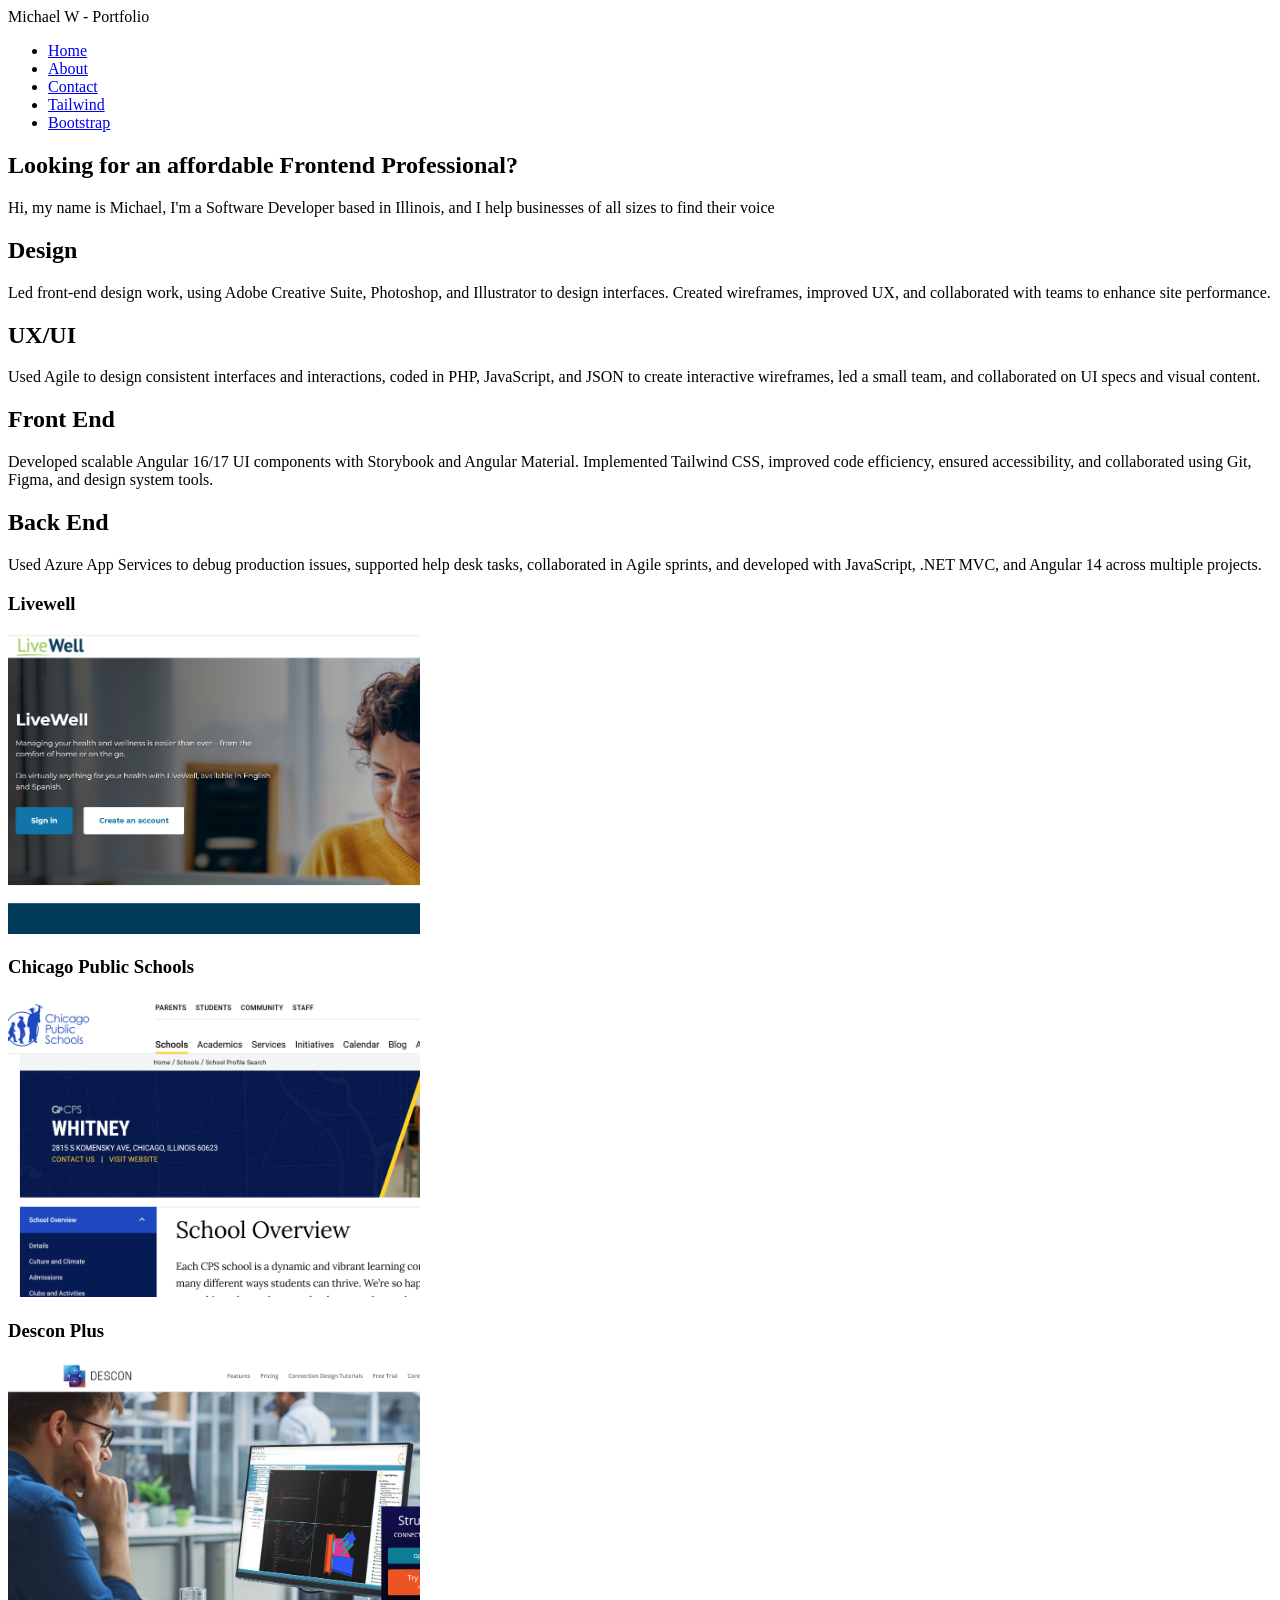
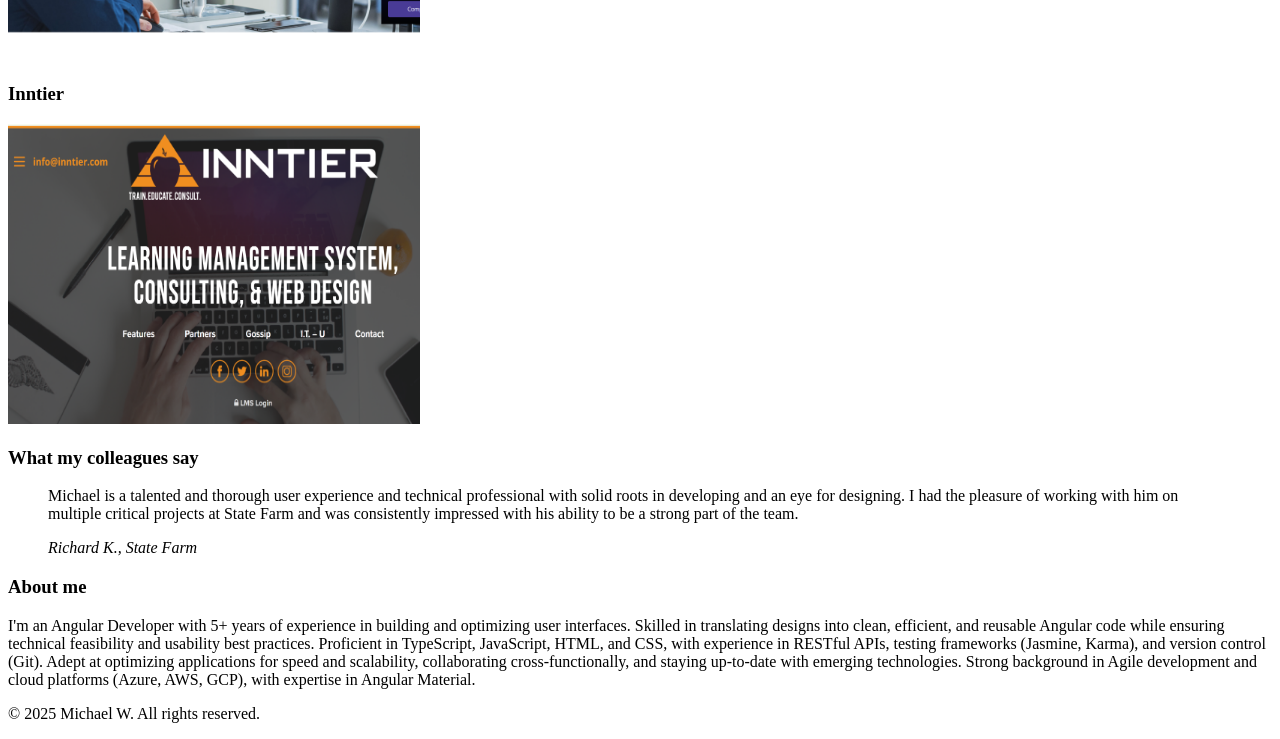
==== bootstrap.html @ 001766ce "Add mobile menu" ====
<!DOCTYPE html>
<html lang="en">
<head>
  <meta charset="UTF-8" />
  <meta name="viewport" content="width=device-width, initial-scale=1.0" />
  <meta http-equiv="X-UA-Compatible" content="IE=edge" />
  <meta name="description" content="Mike W - Portfolio" />
  <title>Your Page Title</title>
  <!--<link rel="stylesheet" href="css/styles.css" /> -->
  <link href="https://cdn.jsdelivr.net/npm/bootstrap@5.3.3/dist/css/bootstrap.min.css" rel="stylesheet" integrity="sha384-QWTKZyjpPEjISv5WaRU9OFeRpok6YctnYmDr5pNlyT2
  <link rel="icon" href="favicon.ico" type="image/x-icon" />
  <link href="https://fonts.googleapis.com/css2?family=Bitter:wght@400;700&display=swap" rel="stylesheet">
</head>
<body>
    <div  class="sticky-nav">
        <article>Michael W - Portfolio</article> 

        <nav aria-label="Main navigation" role="navigation">
            <ul>
                <li><a href="#home">Home</a></li>
                <li><a href="#about">About</a></li>
                <li><a href="#contact">Contact</a></li>
                <li><a href="tailwind.html" target="_blank" rel="noopener noreferrer" title="Tailwind">Tailwind</a></li>
                <li><a href="bootstrap.html" target="_blank" rel="noopener noreferrer" title="Bootstrap">Bootstrap</a></li>
            </ul>
        </nav>
   </div> 
  <header>   
    <section id="home"  aria-label="Home Hero">
        <h1>Looking for an affordable Frontend Professional?</h1>
        <p>Hi, my name is Michael, I'm a Software Developer  based in Illinois, and I help businesses of all sizes to find their voice</p>
    </section>
  </header>

  <main>
    <section id="about"  aria-label="About My Work">
        <article class="lifecyle-description">
            <h2>Design</h2>
            <p>Led front-end design work, using Adobe Creative Suite, Photoshop, and Illustrator to design interfaces. Created wireframes, improved UX, and collaborated with teams to enhance site performance.</p>
        </article>
        <article class="lifecyle-description">
            <h2>UX/UI</h2>
            <p>Used Agile to design consistent interfaces and interactions, coded in PHP, JavaScript, and JSON to create interactive wireframes, led a small team, and collaborated on UI specs and visual content.</p>
        </article>
        <article class="lifecyle-description">
            <h2>Front End</h2>
            <p>Developed scalable Angular 16/17 UI components with Storybook and Angular Material. Implemented Tailwind CSS, improved code efficiency, ensured accessibility, and collaborated using Git, Figma, and design system tools.</p>
        </article>
        <article class="lifecyle-description">
            <h2>Back End</h2>
            <p>Used Azure App Services to debug production issues, supported help desk tasks, collaborated in Agile sprints, and developed with JavaScript, .NET MVC, and Angular 14 across multiple projects.</p>
        </article>
    </section>

    <section id="showcase"  aria-label="Project Showcase">
        <div>
            <article class="demo">
                <h3>Livewell</h3>
                <a href="https://www.advocatehealth.org/livewell" target="_blank" rel="noopener noreferrer" title="Livewell">
                    <img src="images/livewell.png" alt="Screenshot of Livewell website" width="412" height="300" />
                </a>
            </article>
            <article class="demo">
                <h3>Chicago Public Schools</h3>
                <a href="https://www.cps.edu/schools/profiles/school-overview/whitney" target="_blank" rel="noopener noreferrer" title="Livewell">
                    <img src="images/cps.png" alt="Screenshot of ChicagoPublic Schools website"  width="412" height="300" >
                </a>
            </article>  
        </div> 
        <div>
            <article class="demo">
                <h3>Descon Plus</h3>
                <a href="https://www.desconplus.com/" target="_blank" rel="noopener noreferrer" title="Livewell">
                    <img src="images/descon.png" alt="Screenshot of Descon website"  width="412" height="300" />
                </a>
            </article>
            <article class="demo">
                <h3>Inntier</h3>
                <a href="https://www.inntier.com/" target="_blank" rel="noopener noreferrer" title="Livewell">
                    <img src="images/inntier.png" alt="Screenshot of Inntier website" width="412" height="300"  />
                </a>
            </article>  
        </div>   
    </section>

    <section id="colleagues"  aria-label="What MY Peers Think">
        <div>
            <h3>What my colleagues say </h3>
            <blockquote>
                <p>Michael is a talented and thorough user experience and technical professional with solid roots in developing and an eye for designing. I had the pleasure of working with him on multiple critical projects at State Farm and was consistently impressed with his ability to be a strong part of the team.</p>
                <cite>Richard K., State Farm</cite>
            </blockquote>
        </div>
    </section>

    <section id="contact"  aria-label="Contact Me">
        <article>
            <h3>About me</h3>
            <p>I'm an Angular Developer with 5+ years of experience in building and optimizing user interfaces. Skilled in translating designs into clean, efficient, and reusable Angular code while ensuring technical feasibility and usability best practices. Proficient in TypeScript, JavaScript, HTML, and CSS, with experience in RESTful APIs, testing frameworks (Jasmine, Karma), and version control (Git). Adept at optimizing applications for speed and scalability, collaborating cross-functionally, and staying up-to-date with emerging technologies. Strong background in Agile development and cloud platforms (Azure, AWS, GCP), with expertise in Angular Material.</p>
        </article>
    </section>
  </main>

  <footer>
    <p>&copy; 2025 Michael W. All rights reserved.</p>
  </footer>

  <script src="js/script.js"></script>
</body>
</html>
---- css/styles.css ----
body {
    font-family: Bitter;
    font-size:16px;
    background-color: #120e20;
}

#home,
#about,
#showcase,
#colleagues,
#contact {
    padding-top:200px;
    padding-bottom:200px;
}
  
.sticky-nav , footer{
    display:flex;
    justify-content: space-between;
    color:#fff;
    padding:10px;
    font-size: 2rem;
    background-color: #120e20;
}

.sticky-nav ul {
    margin:0;
}

.sticky-nav ul li {
    display:inline-block;
    list-style-type: nonez;
}

.sticky-nav nav a {
    font-size:1rem;
    margin:10px;
    color:#fff;
    text-decoration: none;
}


.sticky-nav {
    display:flex;
    position: sticky;
    position:-webkit-sticky;
    top: 0;
    z-index: 9999;
    padding: 1rem;
    box-shadow: 0 2px 4px rgba(0, 0, 0, 0.1); 
}
  
 .sticky-nav nav ul {
    display: flex;
    gap: 1rem;
    list-style: none;
    margin: 0;
    padding: 0;
  }
  
.sticky-nav nav a:hover {
    color: #007BFF; 
}
  
#home, #showcase {
    /*clip-path: polygon(0 0, 100% 100px, 100% 100%, 0% 100%);*/
}

#home {
    background-color:#24223a;
    color:#fff;
    display:flex;
    justify-content: center;
    align-items: center;
}

#home h1 {
    font-size:clamp(1.5rem, 5vw, 4.5rem);
    font-weight: 700;
    width:40%;
}

#home p {
    font-size:clamp(.5rem, 3vw, 1.5rem);
    width:30%;
}

#about {
    background-color:#120e20;
    color:#fff;
    display:flex;
    justify-content: space-between;
    align-items: center;
    padding-left:5%;
    padding-right:5%;
    clip-path: polygon(0 100px, 100% 0, 100% 100%, 0% 100%);
}

#about article {
    width:20%;
    text-align: center;
}

#about article h2 {
    border-bottom: #222139 solid 6px;
    padding-bottom: 10px;
    font-size:clamp(1.5rem, 2vw, 2.5rem);
}

#about article p {
    font-size:clamp(1rem, 2vw, 1.25rem);
}

#showcase {
    background-color:#24223a;
    color:#fff;
    display:flex;
    justify-content: center;
    align-items: center;
    flex-direction: column;
}

#showcase div {
    display: flex;
    justify-content: space-between;
    width:70%;
    padding:2.5%;
    text-align: center;
    font-size:1.5rem;
}

#showcase img {
    width:clamp(213px, 35vw, 413px);
    height: auto;
}

#showcase h3 {
    border-bottom: #a178ed solid 3px;
    padding-bottom:10px;
}

#colleagues {
    background-color:#120e20;
    color:#fff;
    display:flex;
    justify-content: center;
    align-items: center;
    flex-direction: column;
}

#colleagues div {
    width:50%;
}

#colleagues div p span {
    font-size:3.5rem;
    font-family:Times New Roman;
}

#colleagues h3, 
#contact h3 {
    font-size:clamp(1.5rem, 3vw, 3.5rem);
    padding:10px;
}

#colleagues p {
    font-size:clamp(1rem, 2vw, 1.5rem);
    padding:10px;
}

#contact {
    background-color:#24223a;
    color:#fff;
    display:flex;
    justify-content: start;
    flex-direction: column;
}

#contact article {
    width:50%;
    margin-left:50px;
}

#contact p {
    font-size: clamp(1rem, 2vw, 1.2rem);
}


footer p {
    font-size:1rem;
}

a:focus, button:focus {
    outline: 2px solid #005fcc;
    outline-offset: 2px;
}

.hamburger {
    display: none;
    font-size: 2rem;
    cursor: pointer;
}


@media (max-width: 900px) {
    .hamburger {
        display: block;
    }

    .sticky-nav nav ul {
        display: none;
    }

    .sticky-nav nav ul.show {
        display: flex;
        flex-direction: column;
    }

    #home,
    #about,
    #showcase,
    #colleagues,
    #contact {
        padding-top:50px;
        padding-bottom:50px;
    }

    .sticky-nav, #home, #about, #showcase div, #colleagues, #contact {
        flex-direction: column;
    }

    #home h1, #home p {
        width:80%;
        padding:0;
        margin:0;
    }

    #about article {
        width:80%;
    }

    #colleagues div, #contact article {
        width:80%;
    }

  }
  
  @media (min-width: 901px) and (max-width: 1200px) {
    #about {
        flex-wrap: wrap;
    }
    #about article.lifecyle-description {
        width:45%;
    }

    #showcase div {
        width:80%;
    }

    #colleagues div, #contact article {
        width:90%;
    }
  }
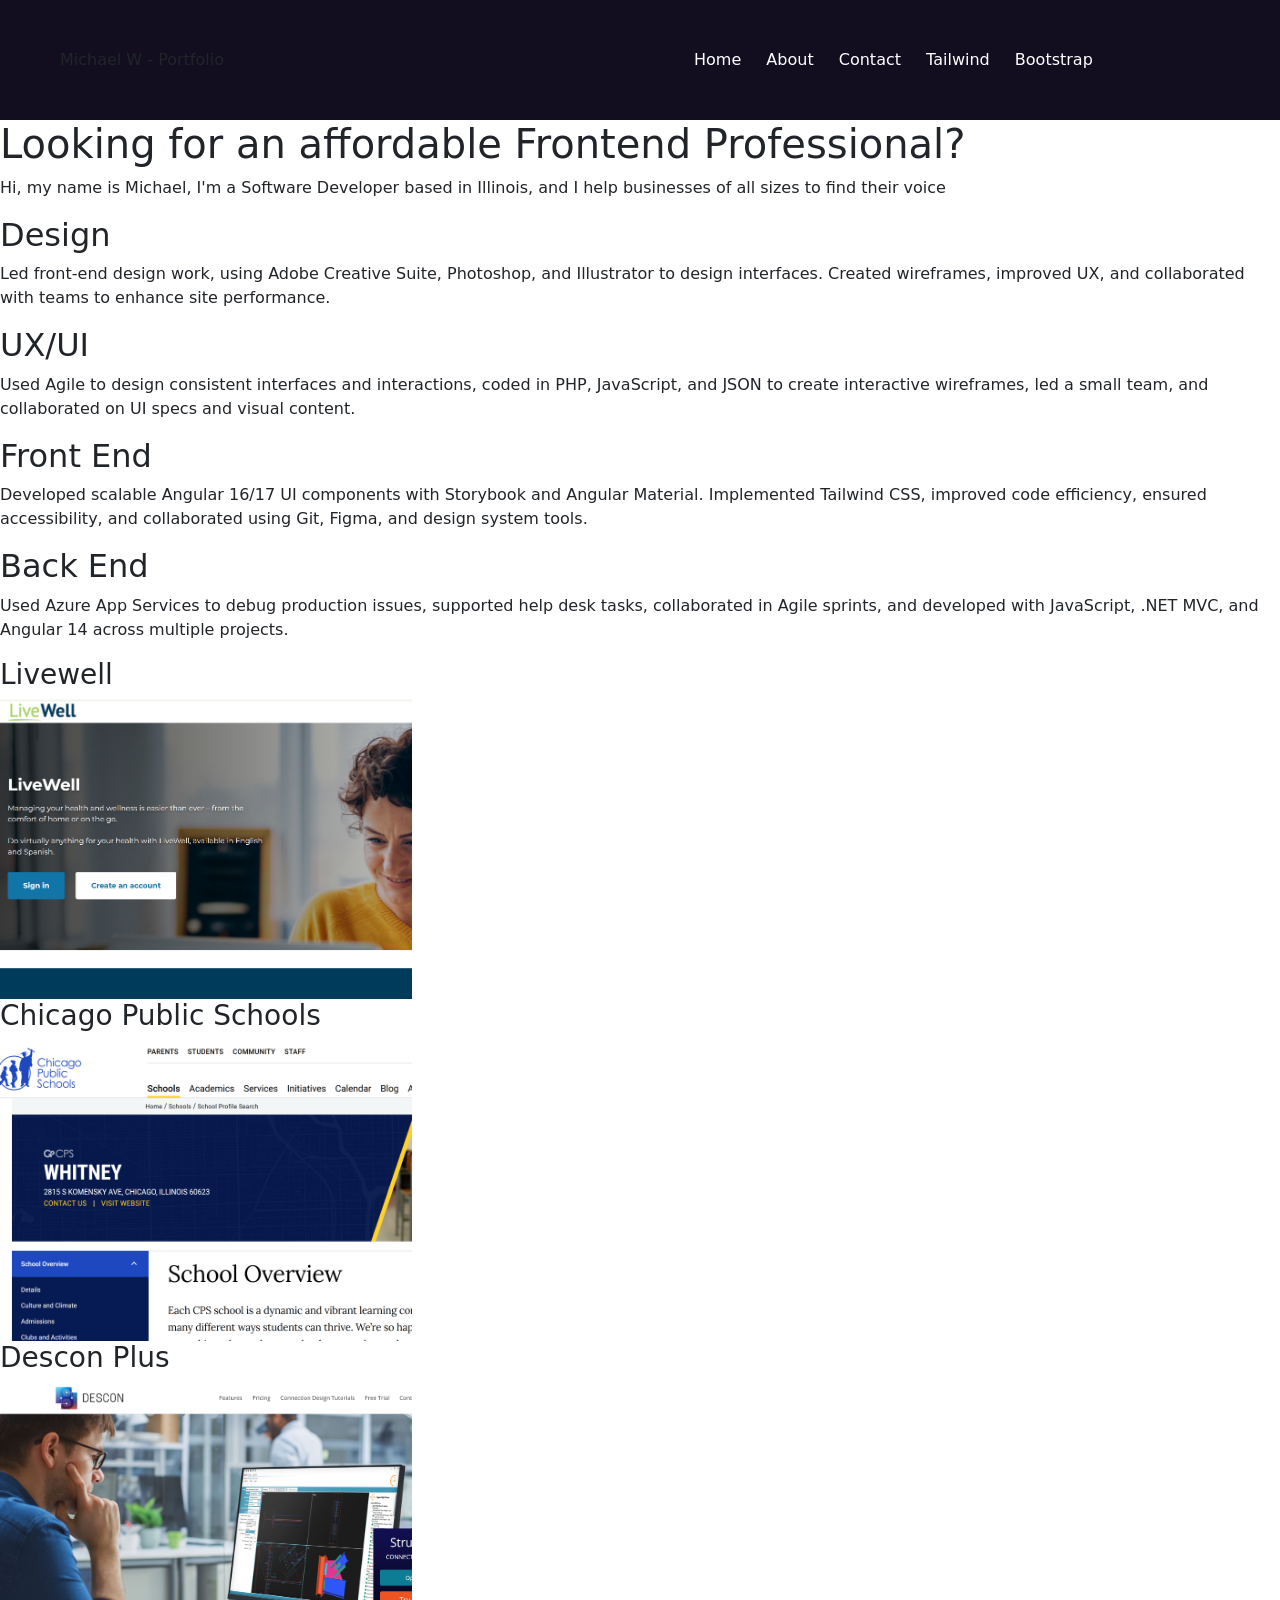
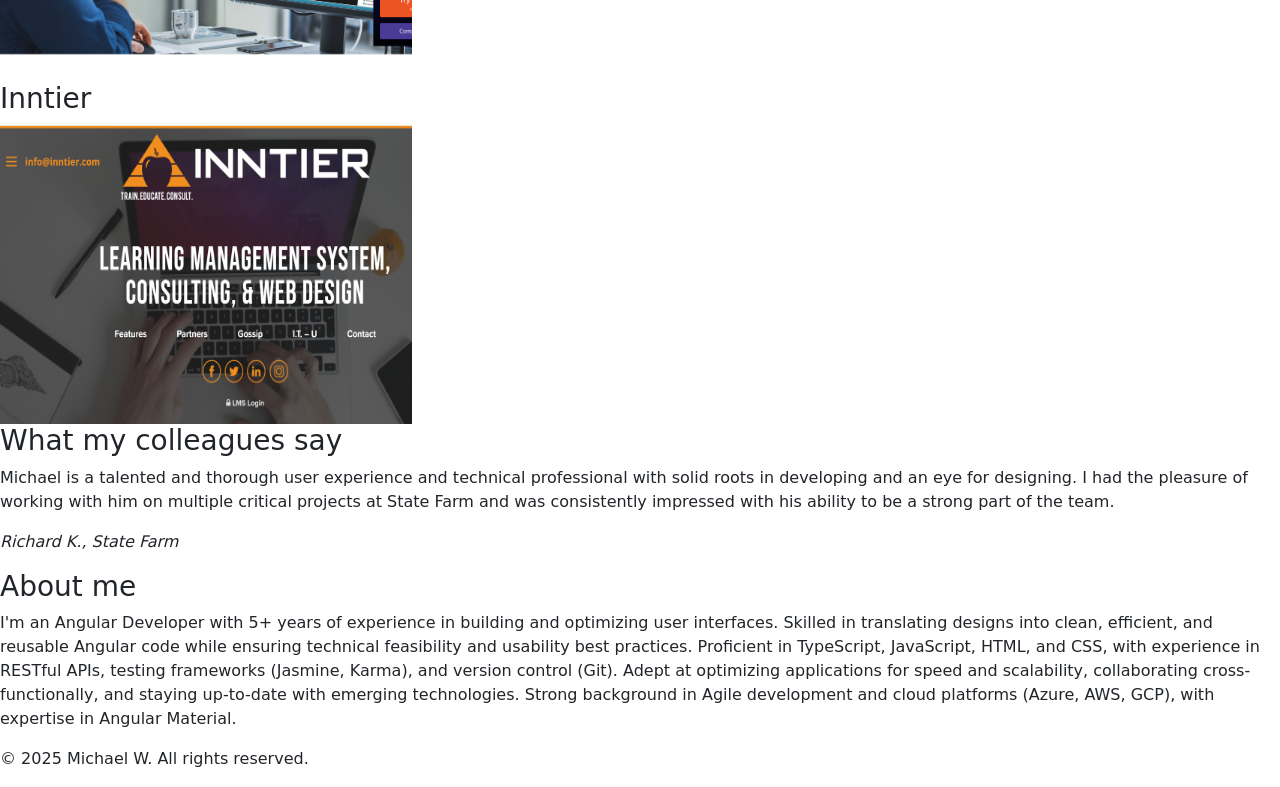
==== commit be52f5f9: "Adjusted styles for images in showcase area" ====
--- a/bootstrap.html
+++ b/bootstrap.html
@@ -6,24 +6,26 @@
   <meta http-equiv="X-UA-Compatible" content="IE=edge" />
   <meta name="description" content="Mike W - Portfolio" />
   <title>Your Page Title</title>
-  <!--<link rel="stylesheet" href="css/styles.css" /> -->
-  <link href="https://cdn.jsdelivr.net/npm/bootstrap@5.3.3/dist/css/bootstrap.min.css" rel="stylesheet" integrity="sha384-QWTKZyjpPEjISv5WaRU9OFeRpok6YctnYmDr5pNlyT2
+  <link rel="stylesheet" href="css/bootstrap-styles.css" />
+  <link href="https://cdn.jsdelivr.net/npm/bootstrap@5.3.3/dist/css/bootstrap.min.css" rel="stylesheet">
   <link rel="icon" href="favicon.ico" type="image/x-icon" />
   <link href="https://fonts.googleapis.com/css2?family=Bitter:wght@400;700&display=swap" rel="stylesheet">
 </head>
 <body>
-    <div  class="sticky-nav">
-        <article>Michael W - Portfolio</article> 
+    <div  class="sticky-nav container-fluid">
+        <div class="row p-5">
+            <article class="col">Michael W - Portfolio</article> 
 
-        <nav aria-label="Main navigation" role="navigation">
-            <ul>
-                <li><a href="#home">Home</a></li>
-                <li><a href="#about">About</a></li>
-                <li><a href="#contact">Contact</a></li>
-                <li><a href="tailwind.html" target="_blank" rel="noopener noreferrer" title="Tailwind">Tailwind</a></li>
-                <li><a href="bootstrap.html" target="_blank" rel="noopener noreferrer" title="Bootstrap">Bootstrap</a></li>
-            </ul>
-        </nav>
+            <nav aria-label="Main navigation" role="navigation" class="col">
+                <ul>
+                    <li><a href="#home">Home</a></li>
+                    <li><a href="#about">About</a></li>
+                    <li><a href="#contact">Contact</a></li>
+                    <li><a href="tailwind.html" target="_blank" rel="noopener noreferrer" title="Tailwind">Tailwind</a></li>
+                    <li><a href="bootstrap.html" target="_blank" rel="noopener noreferrer" title="Bootstrap">Bootstrap</a></li>
+                </ul>
+            </nav>
+        </div>
    </div> 
   <header>   
     <section id="home"  aria-label="Home Hero">
